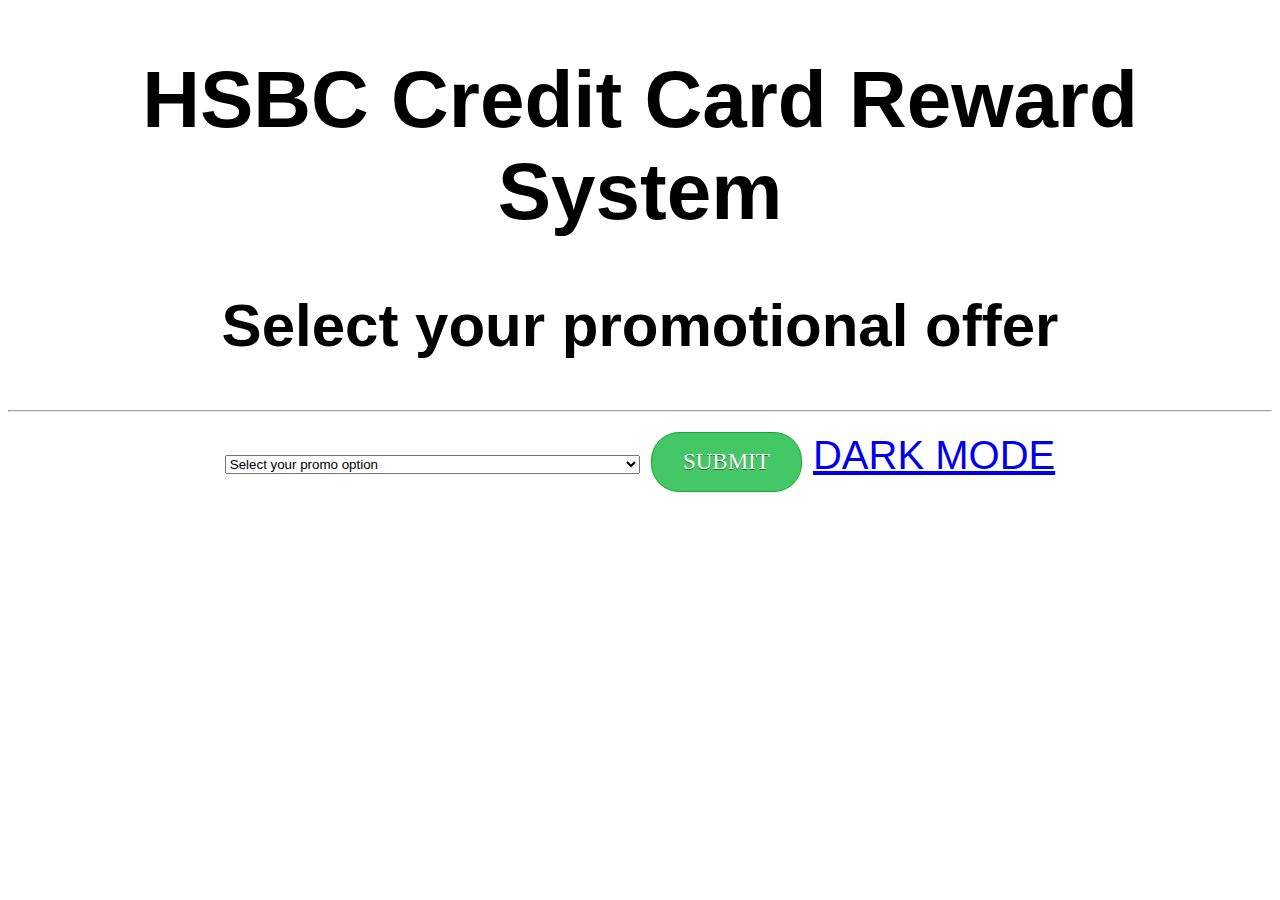
==== index.html @ a41c7655 "Add files via upload" ====
<!DOCTYPE html>
<html>

<head>
    <link rel="stylesheet" href="styles.css">
</head>

<body>
    <h1>HSBC Credit Card Reward System</h1>
    <h2>Select your promotional offer</h2>
    <hr>
    <select name="dropdown" id="dropdownselect">
        <option value="select">Select your promo option</option>
        <option value="highspending">HIGH SPENDING CUSTOMERS</option>
        <option value="lowspending">LOW SPENDING CUSTOMERS</option>
        <option value="medium2spending">MEDIUM FREQUENCY AND MEDIUM SPENDING CUSTOMERS </option>
        <option value="mediumlowspending">MEDIUM FREQUENCY AND LOW SPENDING CUSTOMERS</option>
        <option value="specificmerchant">SPECIFIC MERCHANT CATEGORY FOCUSED PROMOTIONS</option>

    </select>
    <a href="#" class="submitButton">SUBMIT</a>
    <a href="darkmode.html">DARK MODE</a>


</body>

</html>
---- styles.css ----
body {
    font-family: 'Gill Sans', 'Gill Sans MT', Calibri, 'Trebuchet MS', sans-serif;
    text-align: center;
    font-size: 40px;
}

.submitButton {
    background-color: #44c767;
    border-radius: 28px;
    border: 1px solid #18ab29;
    display: inline-block;
    cursor: pointer;
    color: #ffffff;
    font-family: Verdana;
    font-size: 23px;
    padding: 16px 31px;
    text-decoration: none;
    text-shadow: 0px 1px 0px #2f6627;
}

.submitButton:hover {
    background-color: #5cbf2a;
}

.submitButton:active {
    position: relative;
    top: 1px;
}
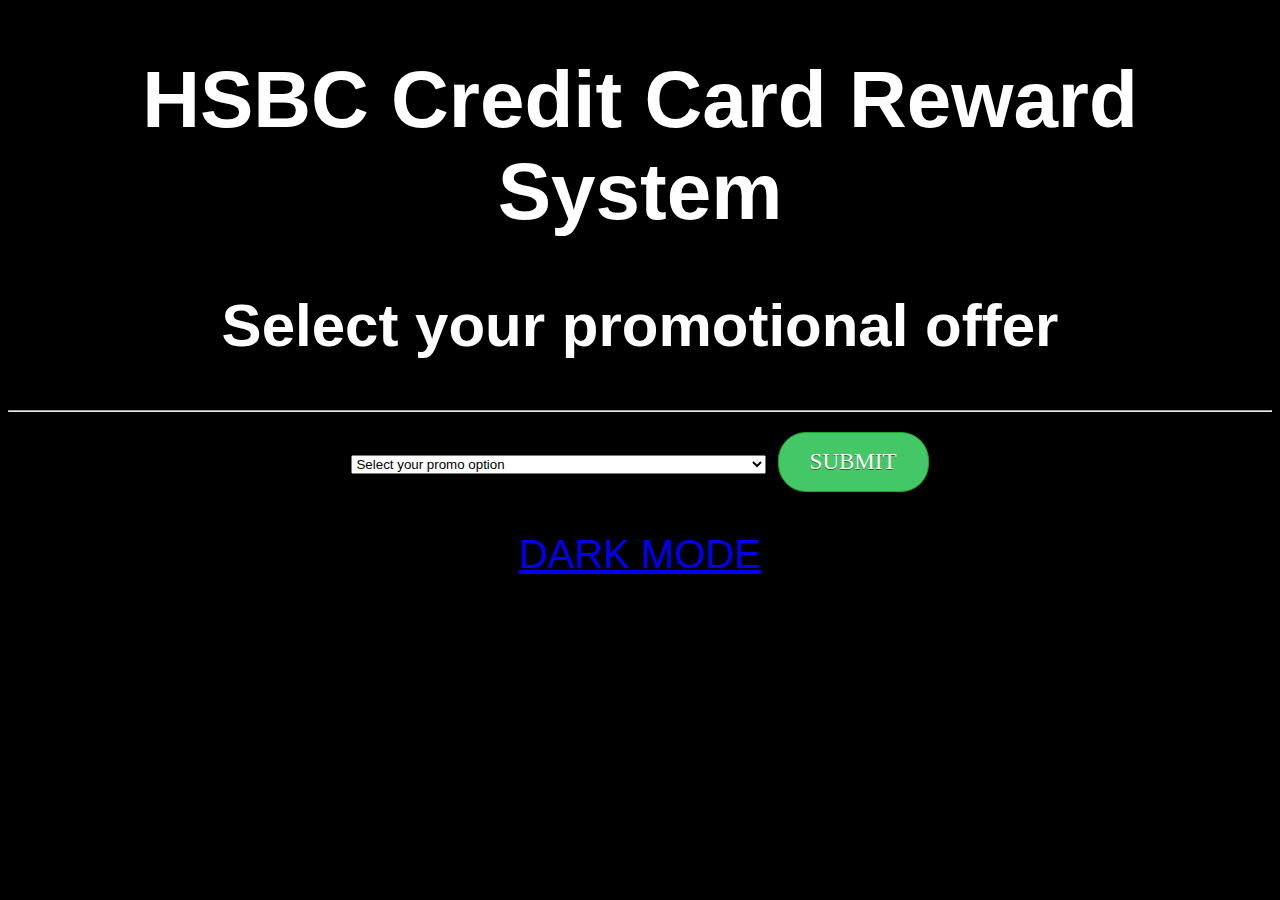
==== commit fee9f302: "Update index.html" ====
--- a/index.html
+++ b/index.html
@@ -2,7 +2,38 @@
 <html>
 
 <head>
-    <link rel="stylesheet" href="styles.css">
+    <style>
+	body {
+    font-family: 'Gill Sans', 'Gill Sans MT', Calibri, 'Trebuchet MS', sans-serif;
+    text-align: center;
+    font-size: 40px;
+    background-color: black;
+    color: white;
+}
+
+.submitButton {
+    background-color: #44c767;
+    border-radius: 28px;
+    border: 1px solid #18ab29;
+    display: inline-block;
+    cursor: pointer;
+    color: #ffffff;
+    font-family: Verdana;
+    font-size: 23px;
+    padding: 16px 31px;
+    text-decoration: none;
+    text-shadow: 0px 1px 0px #2f6627;
+}
+
+.submitButton:hover {
+    background-color: #5cbf2a;
+}
+
+.submitButton:active {
+    position: relative;
+    top: 1px;
+}
+    </style>
 </head>
 
 <body>
@@ -11,17 +42,25 @@
     <hr>
     <select name="dropdown" id="dropdownselect">
         <option value="select">Select your promo option</option>
-        <option value="highspending">HIGH SPENDING CUSTOMERS</option>
-        <option value="lowspending">LOW SPENDING CUSTOMERS</option>
-        <option value="medium2spending">MEDIUM FREQUENCY AND MEDIUM SPENDING CUSTOMERS </option>
-        <option value="mediumlowspending">MEDIUM FREQUENCY AND LOW SPENDING CUSTOMERS</option>
-        <option value="specificmerchant">SPECIFIC MERCHANT CATEGORY FOCUSED PROMOTIONS</option>
+        <option onclick="highspending()" value="hi">HIGH SPENDING CUSTOMERS</option>
+        <option value="lo">LOW SPENDING CUSTOMERS</option>
+        <option id="mediumspending2"value="mm">MEDIUM FREQUENCY AND MEDIUM SPENDING CUSTOMERS </option>
+        <option value="ml">MEDIUM FREQUENCY AND LOW SPENDING CUSTOMERS</option>
+        <option value="sp">SPECIFIC MERCHANT CATEGORY FOCUSED PROMOTIONS</option>
 
     </select>
-    <a href="#" class="submitButton">SUBMIT</a>
+        <button type="submit" onclick="submit()" class="submitButton">SUBMIT</button>
+    <p id="demo"></p>
+
     <a href="darkmode.html">DARK MODE</a>
-
+<script>
+function submit() {
+  var x = document.getElementById("dropdownselect").value;
+  document.getElementById("dropdownselect").value = x
+  console.log(x)
+}
+    </script>
 
 </body>
 
-</html>+</html>
